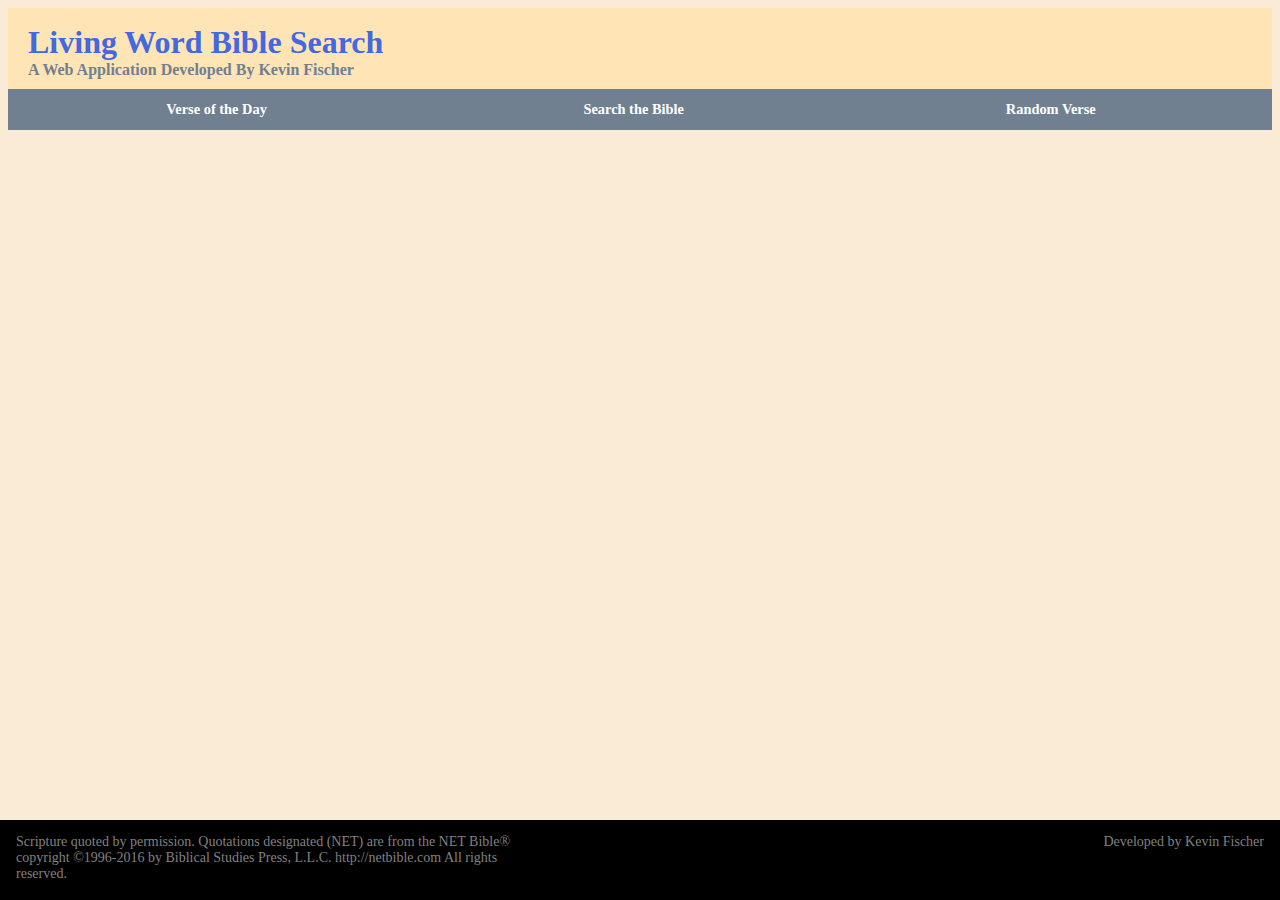
==== app/index.html @ 478dd7d7 "Initialize Angular JS and style navigation" ====
<!DOCTYPE html>
<!-- This application created by Kevin Fischer -->
<html ng-app="application">
<head>
  <meta charset="UTF-8">
  <meta name="viewport" content="width=device-width, initial-scale=1">
  <title>Living Word Bible Search</title>
  <link rel="stylesheet" href="css/style.css">
</head>
<body>

  <!-- HEADER -->
  <div class="header">
    <h1 id="site-title">Living Word Bible Search</h1>
    <h4 id="site-subtitle">A Web Application Developed By Kevin Fischer</h4>
  </div>

  <!-- NAVIGATION BAR -->
  <div class="navigation">

    <div class="nav-item" id="nav-votd">
      <h2>Verse of the Day</h2>
    </div>

    <div class="nav-item" id="nav-search">
      <h2 id="display-searcher">Search the Bible</h2>
      <div class="dropdown-content horizontal">
        <input type="text" placeholder="Enter passage  (e.g. John 3:16)" id="search-passage">
      </div>
    </div>

    <div class="nav-item" id="nav-random">
      <h2>Random Verse</h2>
    </div>

  </div>

  <!-- VERSE DISPLAY AREA PLACEHOLDER -->
  <div>
    <!-- Placeholder for the view -->
    <div data-ng-view class="verse-area">
    </div>
  </div>

  <!-- FOOTER -->
  <div class="footer">

    <!-- copyright information from api publisher -->
    <div class="footer-item" id="copyright">
      <p>Scripture quoted by permission. Quotations designated (NET) are from
        the NET Bible® copyright ©1996-2016 by Biblical Studies Press, L.L.C.
        http://netbible.com All rights reserved. </p>
    </div>

    <!-- developer information -->
    <div class="footer-item" id="developer-info">
      <p>Developed by Kevin Fischer</p>
      <div class="zocials">
        <a class="zocial-email" href="mailto:fischk5@hotmail.com"></a>
        <a class="fontawesome-github" href="https://github.com/fischk5"></a>
        <a class="zocial-linkedin" href="https://www.linkedin.com/in/kevin-fischer-80b06373"></a>
      </div>
    </div>
  </div>




  <!-- Load jquery v3.2.1 -->
  <script src="js/jquery-3.2.1.js"></script>

  <!-- Load Angular framework v1.6.4 -->
  <script src="js/angular.min.js"></script>
  <script src="js/angular-route.js"></script>

  <!-- Load custom application JS -->
  <script src="js/app.js"></script>

</body>

</html>
---- app/css/style.css ----
/*
CUSTOM FONTS ////////////////////
*/

@import url(http://weloveiconfonts.com/api/?family=fontawesome|zocial);

/* fontawesome */
[class*="fontawesome-"]:before {
  font-family: 'FontAwesome', sans-serif;
}

/* zocial */
[class*="zocial-"]:before {
  font-family: 'zocial', sans-serif;
}

/*
PRIMARY ELEMENTS ////////////////////
*/

html {
  position: relative;
  min-height: 100%;
  max-width: 100%;
}

body {
  margin-bottom: 80px; /* bottom = footer height */
  max-width: 100%;
  background-color: antiquewhite;
}

h1 {
  color: royalblue;
  margin: 0;
}

h2 {
  font-size: .9em;
  color: white;
  text-align: center;
}

h4 {
  margin: 0;
  color: slategrey;
}

p {
  font-size: 14px;
}

a {
  text-decoration: none;
}

/*
HEADER ELEMENTS ////////////////////
*/

.header {
  margin: auto;
  background-color: moccasin;
  padding-top: 1em;
  padding-bottom: 10px;
  padding-left: 20px;
  max-width: 100%;
}

/*
NAVIGATION ELEMENTS ////////////////////
*/

.navigation {
  display: flex;
  background-color: slategrey;
  width: 100%;
}

.nav-item {
  width: 33%;
}

.horizontal {
  display: flex;
}

/* The container needed to position the dropdown content */
#nav-search {
  position: relative;
  display: inline-block;
}

/* Dropdown content (Hidden by Default) */
.dropdown-content {
  display: none;
  position: absolute;
  background-color: #444444;
  min-width: 100%;
  box-shadow: 0px 8px 16px 0px rgba(0,0,0,0.2);
  z-index: 1;
}

/*Inputs inside the dropdown-content div */
.dropdown-content input {
  display: block;
}

/* Show the dropdown menu on hover */
#nav-search:hover .dropdown-content {
  display: block;
}

#nav-search:hover h2,
#nav-votd:hover h2,
#nav-random:hover h2 {
  color: black;
}

#display-searcher {
  cursor: default;
}

#nav-votd,
#nav-random {
  cursor: pointer;
}

#search-passage {
  width: 100%;
  height: 2em;
  font-size: 1.2em;
  text-overflow: ellipsis;
}

.isVisible {
  display: block;
}

.isHidden {
  display: none;
}

/*
MAIN DISPLAY AREA ////////////////////
*/

.verse-area {

}

/*
FOOTER ELEMENTS ////////////////////
*/

.footer {
  color: grey;
  display: flex;
  width: 100%;
  background-color: black;
  position: absolute;
  left: 0;
  bottom: 0;
  height: 80px; /* !Must match the body bottom margin */
  overflow: hidden;
}

.footer-item {
  color: inherit;
}

.zocials {
  display:flex;
  float: right;
}

.zocial-email,
.zocial-linkedin,
.fontawesome-github {
  color: inherit;
  font-size: 20px;
  margin-left: 8px;
  margin-right: 8px;
}

#copyright {
  padding-left: 1em;
  width: 40%;
}

#developer-info {
  padding-right: 1em;
  width: 60%;
  text-align: right;
}
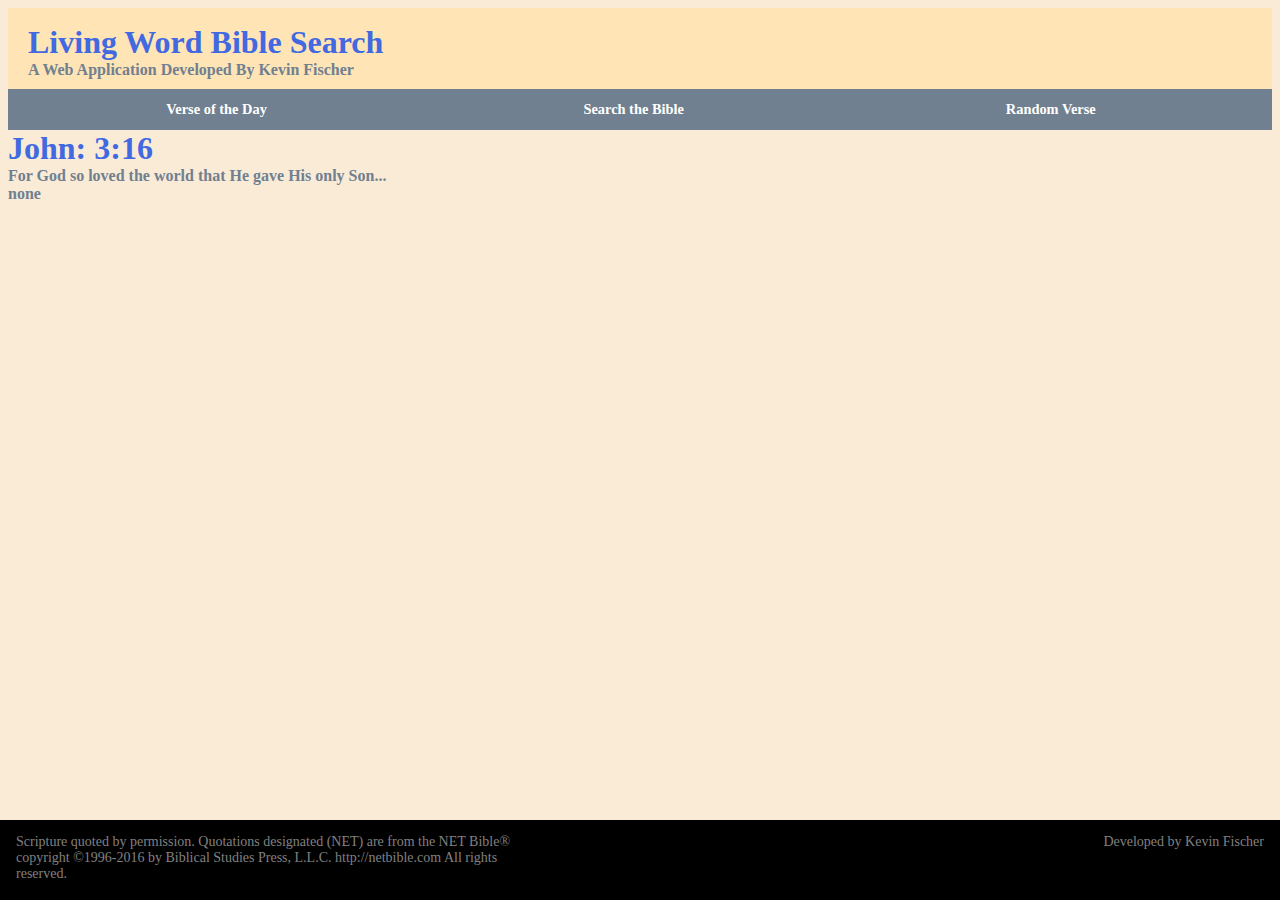
==== commit 9bfcc80b: "Connect module to UI Intermediate Check" ====
--- a/app/index.html
+++ b/app/index.html
@@ -25,7 +25,7 @@
     <div class="nav-item" id="nav-search">
       <h2 id="display-searcher">Search the Bible</h2>
       <div class="dropdown-content horizontal">
-        <input type="text" placeholder="Enter passage  (e.g. John 3:16)" id="search-passage">
+        <input type="text" ng-model="passageInput" ng-change="updateVerse()" placeholder="Enter passage  (e.g. John 3:16)" id="search-passage">
       </div>
     </div>
 
@@ -38,7 +38,7 @@
   <!-- VERSE DISPLAY AREA PLACEHOLDER -->
   <div>
     <!-- Placeholder for the view -->
-    <div data-ng-view class="verse-area">
+    <div data-ng-view>
     </div>
   </div>
 
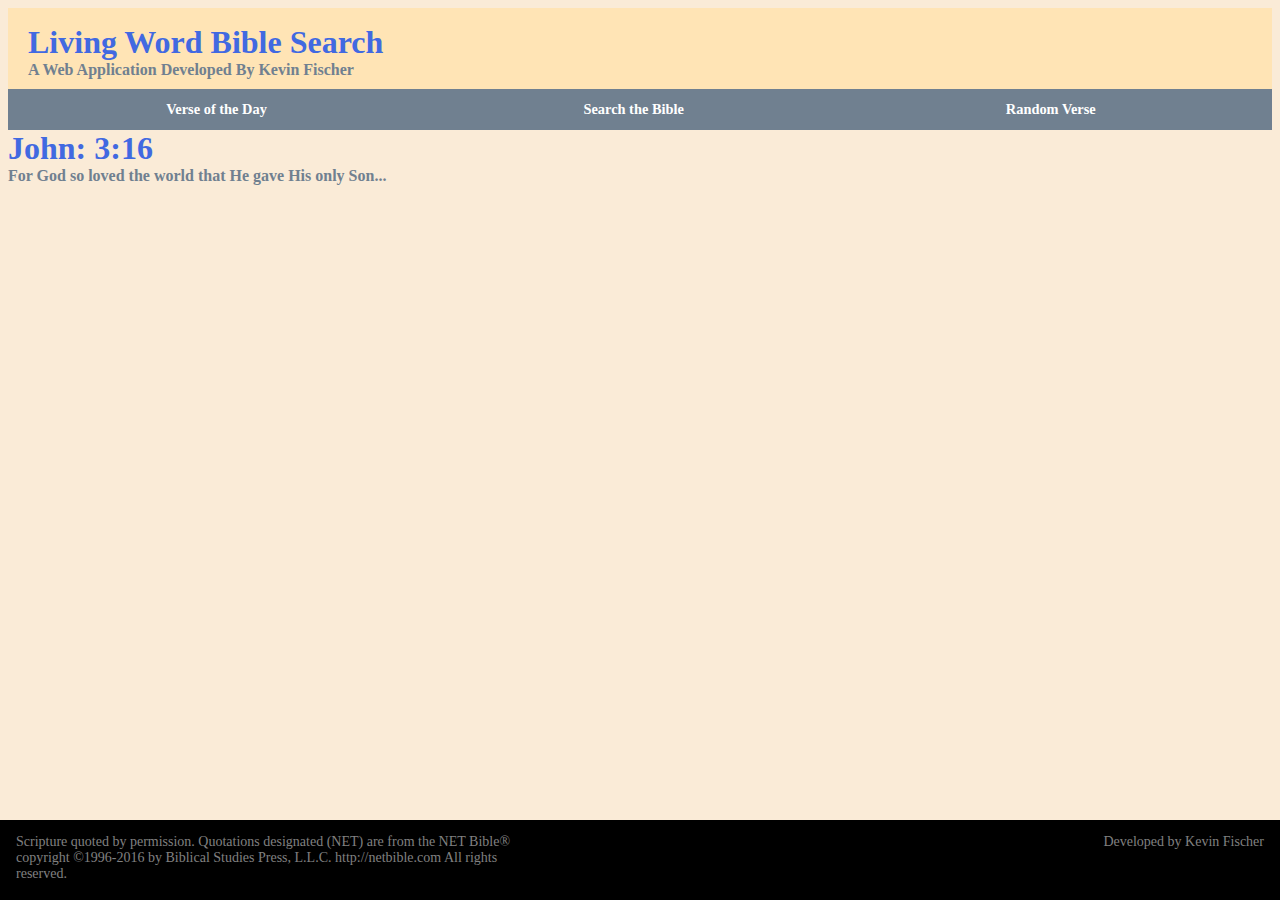
==== commit e0fccc47: "Factory runs everytime input changes!!!!" ====
--- a/app/index.html
+++ b/app/index.html
@@ -25,7 +25,11 @@
     <div class="nav-item" id="nav-search">
       <h2 id="display-searcher">Search the Bible</h2>
       <div class="dropdown-content horizontal">
-        <input type="text" ng-model="passageInput" ng-change="updateVerse()" placeholder="Enter passage  (e.g. John 3:16)" id="search-passage">
+
+        <input type="text" ng-model="passageInput"
+        ng-change="updateVerse()" placeholder="Enter passage  (e.g. John 3:16)"
+        id="search-passage">
+        
       </div>
     </div>
 
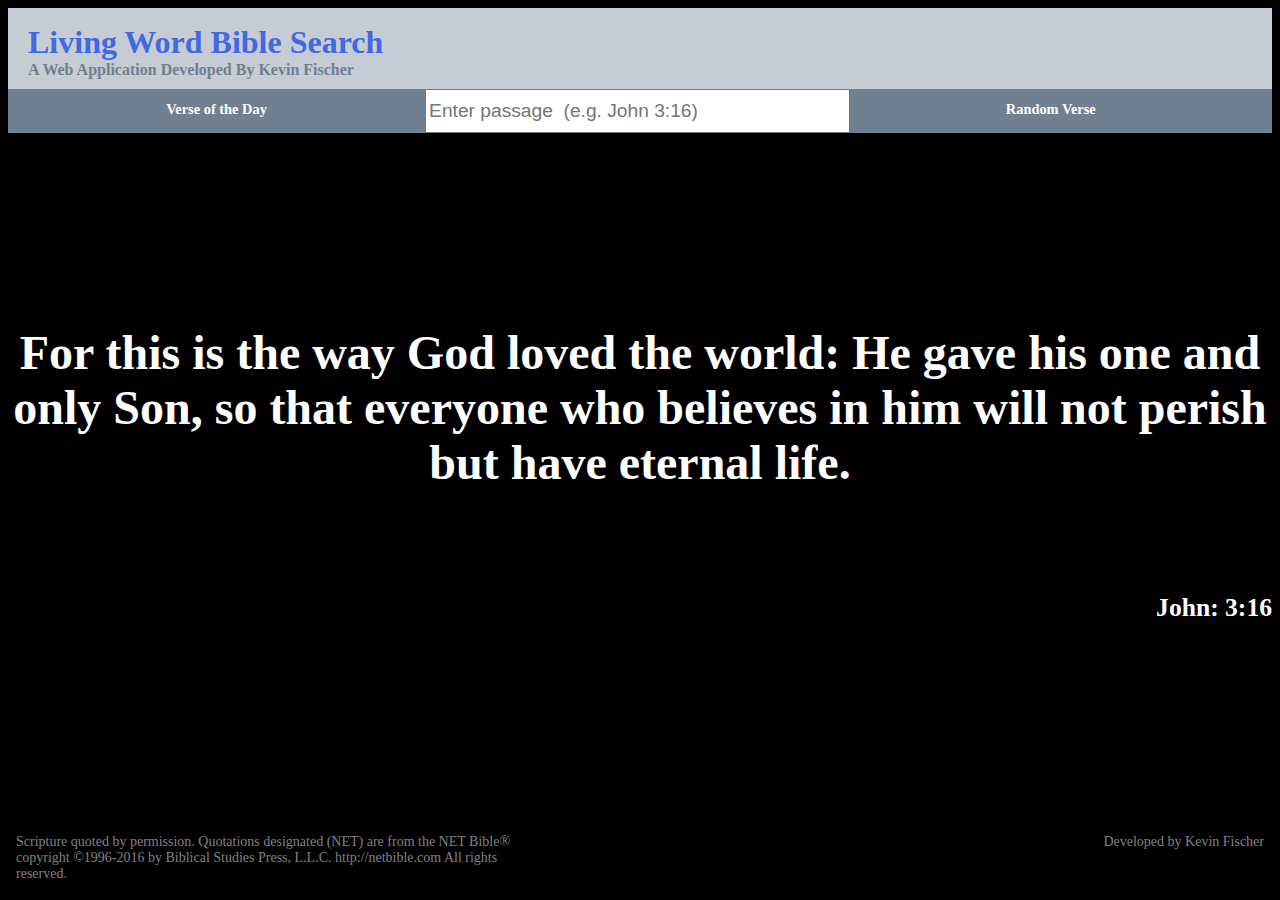
==== commit 0cd4dfb4: "Move verse search to live inside the navigation bar" ====
--- a/app/index.html
+++ b/app/index.html
@@ -23,14 +23,9 @@
     </div>
 
     <div class="nav-item" id="nav-search">
-      <h2 id="display-searcher">Search the Bible</h2>
-      <div class="dropdown-content horizontal">
-
-        <input type="text" ng-model="passageInput"
-        ng-change="updateVerse()" placeholder="Enter passage  (e.g. John 3:16)"
-        id="search-passage">
-        
-      </div>
+      <input type="text" ng-model="passageInput"
+      ng-change="updateVerse()" placeholder="Enter passage  (e.g. John 3:16)"
+      id="search-passage">
     </div>
 
     <div class="nav-item" id="nav-random">
--- a/app/css/style.css
+++ b/app/css/style.css
@@ -22,12 +22,13 @@
   position: relative;
   min-height: 100%;
   max-width: 100%;
+  margin: 0;
 }
 
 body {
   margin-bottom: 80px; /* bottom = footer height */
   max-width: 100%;
-  background-color: antiquewhite;
+  background-color: black;
 }
 
 h1 {
@@ -60,7 +61,7 @@
 
 .header {
   margin: auto;
-  background-color: moccasin;
+  background-color: #c5ccd3;
   padding-top: 1em;
   padding-bottom: 10px;
   padding-left: 20px;
@@ -145,7 +146,29 @@
 MAIN DISPLAY AREA ////////////////////
 */
 
-.verse-area {
+.verse-display {
+  width: 100%;
+}
+
+.display-content {
+  font-size: 3em;
+  text-align: center;
+  width: 100%;
+  margin-left: auto;
+  margin-right: auto;
+  margin-top: 4em;
+  color: white;
+
+}
+
+.display-reference {
+  text-align: right;
+  width: 100%;
+  margin-left: auto;
+  margin-right: auto;
+  margin-top: 4em;
+  font-size: 1.6em;
+  color: white;
 
 }
 
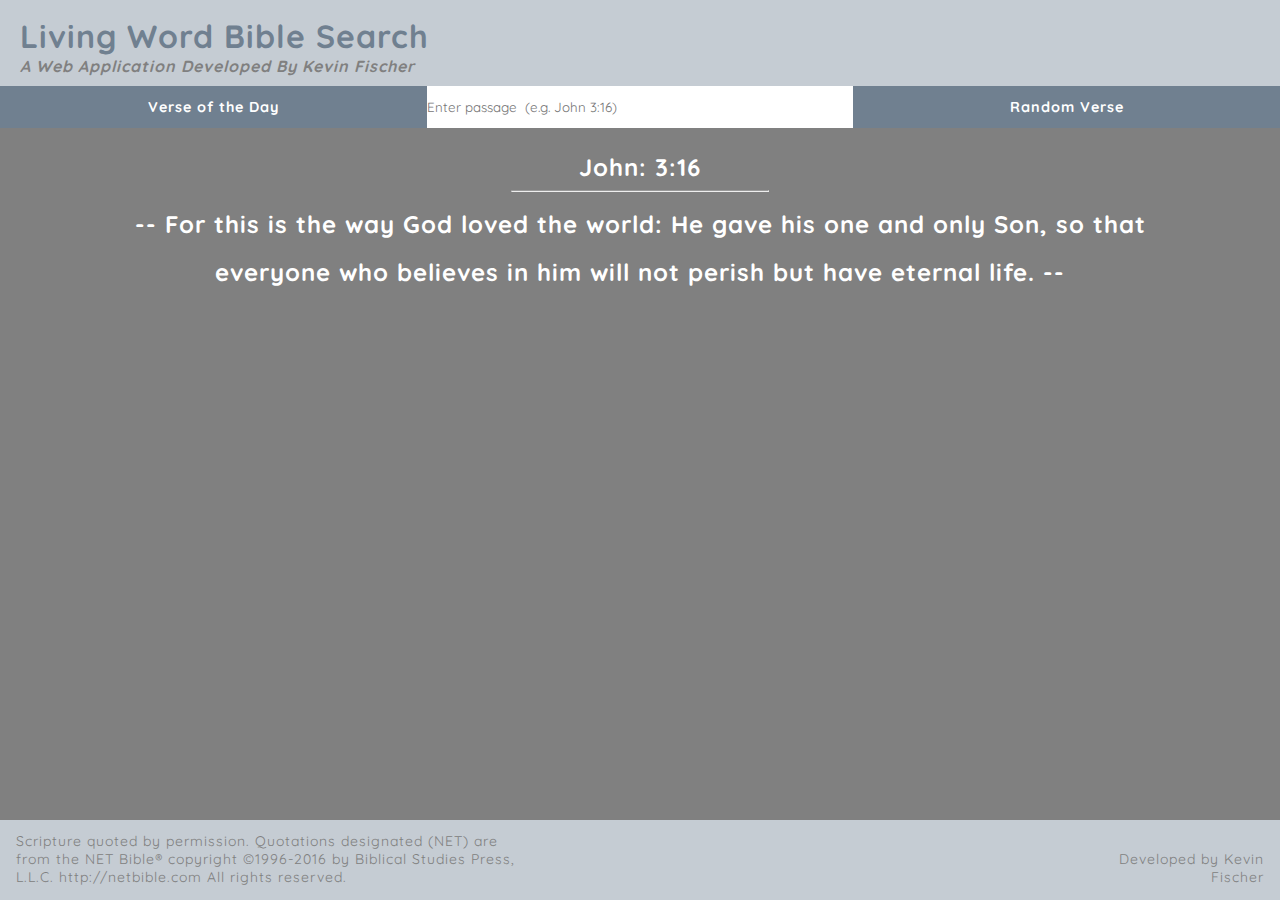
==== commit d962fdaf: "Add support for Angular array build to display more efficiently" ====
--- a/app/index.html
+++ b/app/index.html
@@ -1,25 +1,26 @@
 <!DOCTYPE html>
 <!-- This application created by Kevin Fischer -->
-<html ng-app="application">
+<html ng-app="application" ng-controller="SearchController">
 <head>
   <meta charset="UTF-8">
   <meta name="viewport" content="width=device-width, initial-scale=1">
   <title>Living Word Bible Search</title>
   <link rel="stylesheet" href="css/style.css">
+  <link href="https://fonts.googleapis.com/css?family=Quicksand" rel="stylesheet">
 </head>
 <body>
 
   <!-- HEADER -->
   <div class="header">
     <h1 id="site-title">Living Word Bible Search</h1>
-    <h4 id="site-subtitle">A Web Application Developed By Kevin Fischer</h4>
+    <h4 id="site-subtitle"><em>A Web Application Developed By Kevin Fischer</em></h4>
   </div>
 
   <!-- NAVIGATION BAR -->
   <div class="navigation">
 
     <div class="nav-item" id="nav-votd">
-      <h2>Verse of the Day</h2>
+      <h2 ng-click="getVotd()">Verse of the Day</h2>
     </div>
 
     <div class="nav-item" id="nav-search">
@@ -29,7 +30,7 @@
     </div>
 
     <div class="nav-item" id="nav-random">
-      <h2>Random Verse</h2>
+      <h2 ng-click="callRandomVerse()">Random Verse</h2>
     </div>
 
   </div>
--- a/app/css/style.css
+++ b/app/css/style.css
@@ -22,17 +22,19 @@
   position: relative;
   min-height: 100%;
   max-width: 100%;
-  margin: 0;
+  margin: 0 0 0 0;
 }
 
 body {
-  margin-bottom: 80px; /* bottom = footer height */
+  margin: 0 0 80px 0; /* bottom = footer height */
   max-width: 100%;
-  background-color: black;
+  background-color: grey;
+  font-family: 'Quicksand', sans-serif;
+  letter-spacing: 1px;
 }
 
 h1 {
-  color: royalblue;
+  color: slategrey;
   margin: 0;
 }
 
@@ -55,11 +57,16 @@
   text-decoration: none;
 }
 
+input {
+  font-family: 'Quicksand', sans-serif;
+}
+
 /*
 HEADER ELEMENTS ////////////////////
 */
 
 .header {
+  box-sizing: border-box;
   margin: auto;
   background-color: #c5ccd3;
   padding-top: 1em;
@@ -68,54 +75,38 @@
   max-width: 100%;
 }
 
+.header em {
+  color: grey;
+}
+
 /*
 NAVIGATION ELEMENTS ////////////////////
 */
 
 .navigation {
   display: flex;
+  width: 100%;
+  align-items: stretch;
+}
+
+.nav-item {
   background-color: slategrey;
-  width: 100%;
-}
-
-.nav-item {
-  width: 33%;
-}
-
-.horizontal {
-  display: flex;
-}
-
-/* The container needed to position the dropdown content */
-#nav-search {
-  position: relative;
-  display: inline-block;
-}
-
-/* Dropdown content (Hidden by Default) */
-.dropdown-content {
-  display: none;
-  position: absolute;
-  background-color: #444444;
-  min-width: 100%;
-  box-shadow: 0px 8px 16px 0px rgba(0,0,0,0.2);
-  z-index: 1;
-}
-
-/*Inputs inside the dropdown-content div */
-.dropdown-content input {
-  display: block;
-}
-
-/* Show the dropdown menu on hover */
-#nav-search:hover .dropdown-content {
-  display: block;
-}
-
-#nav-search:hover h2,
+  flex: 1;
+}
+
+.nav-item:hover {
+  background-color: #374048;
+}
+
+.nav-item input {
+  height: 100%;
+  border-width: 0 0 0 0;
+  padding: 0 0 0 0;
+}
+
 #nav-votd:hover h2,
 #nav-random:hover h2 {
-  color: black;
+  color: orange;
 }
 
 #display-searcher {
@@ -129,19 +120,9 @@
 
 #search-passage {
   width: 100%;
-  height: 2em;
-  font-size: 1.2em;
   text-overflow: ellipsis;
 }
 
-.isVisible {
-  display: block;
-}
-
-.isHidden {
-  display: none;
-}
-
 /*
 MAIN DISPLAY AREA ////////////////////
 */
@@ -150,26 +131,28 @@
   width: 100%;
 }
 
-.display-content {
-  font-size: 3em;
+.verse-display hr {
+  width: 20%;
+}
+
+.display-reference {
   text-align: center;
   width: 100%;
   margin-left: auto;
   margin-right: auto;
-  margin-top: 4em;
+  margin-top: 1em;
+  font-size: 1.5em;
   color: white;
-
-}
-
-.display-reference {
-  text-align: right;
-  width: 100%;
+}
+
+.display-content {
+  font-size: 1.5em;
+  text-align: center;
+  line-height: 2;
+  width: 80%;
   margin-left: auto;
   margin-right: auto;
-  margin-top: 4em;
-  font-size: 1.6em;
   color: white;
-
 }
 
 /*
@@ -179,22 +162,30 @@
 .footer {
   color: grey;
   display: flex;
-  width: 100%;
-  background-color: black;
+  align-items: flex-end;
+  width: 100%;
+  background-color: #c5ccd3;
   position: absolute;
   left: 0;
   bottom: 0;
   height: 80px; /* !Must match the body bottom margin */
   overflow: hidden;
+  justify-content: space-between;
 }
 
 .footer-item {
   color: inherit;
 }
 
+.footer-item:nth-child(1) {flex-basis: 40%;}
+.footer-item:nth-child(2) {flex-basis: 15%;}
+
 .zocials {
   display:flex;
-  float: right;
+}
+
+.zocials a {
+  flex:1;
 }
 
 .zocial-email,
@@ -202,17 +193,13 @@
 .fontawesome-github {
   color: inherit;
   font-size: 20px;
-  margin-left: 8px;
-  margin-right: 8px;
 }
 
 #copyright {
   padding-left: 1em;
-  width: 40%;
 }
 
 #developer-info {
   padding-right: 1em;
-  width: 60%;
   text-align: right;
 }
